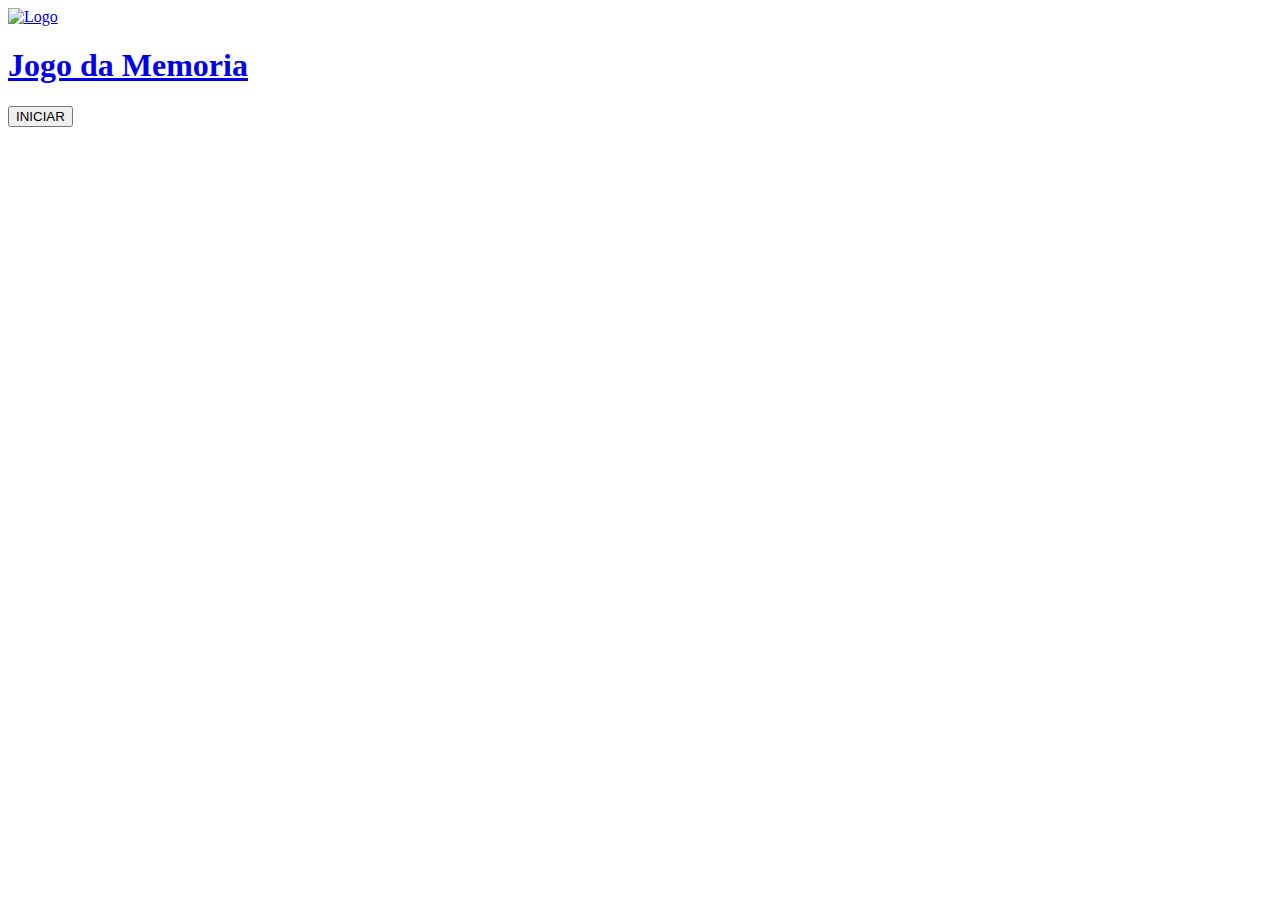
==== index.html @ d3d9e242 "teste" ====
<!DOCTYPE html>
<html lang="pt-br">
<head>
    <meta charset="UTF-8">
    <meta name="viewport" content="width=device-width, initial-scale=1.0">
    
    <link rel="stylesheet" href="css/reset.css">
    <link rel="stylesheet" href="css/login.css"">
    

    <title>Início | Jogo da Memoria</title>
</head>
<body>
    <form class="login_form">
        <div class="login_header">
            <a href="/Incio.html">
                <img src="IMG/logo.png" alt="Logo">
                <h1>Jogo da Memoria</h1>
            </a>
        </div>

        <a href="paginas/ambientes.html">
            <button type="button" class="login_btn">INICIAR</button>
        </a>
    </form>

    
</body>
</html>
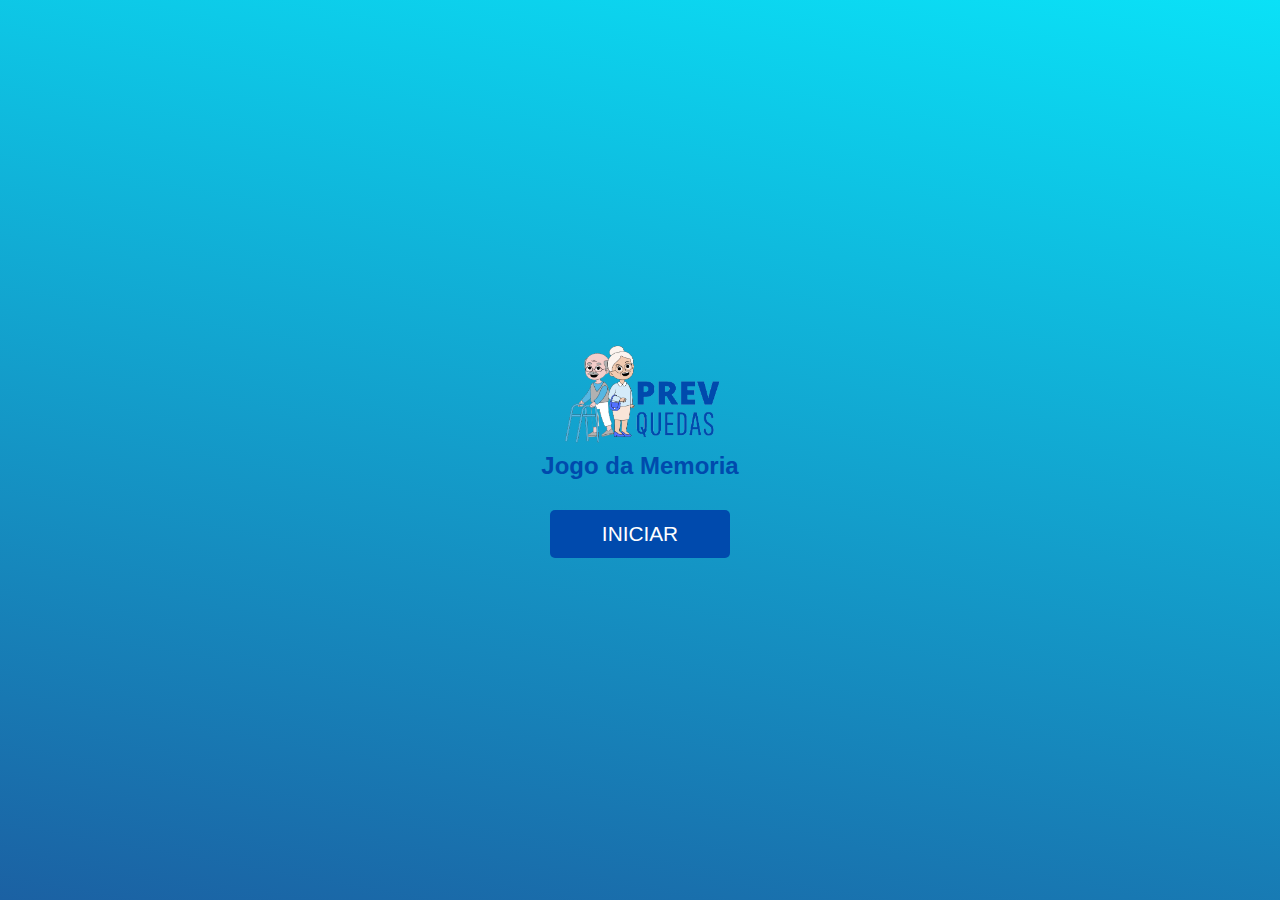
==== commit b456a934: "alterações" ====
--- a/index.html
+++ b/index.html
@@ -19,7 +19,7 @@
             </a>
         </div>
 
-        <a href="paginas/ambientes.html">
+        <a href="paginas/infos.html">
             <button type="button" class="login_btn">INICIAR</button>
         </a>
     </form>
--- a/css/login.css
+++ b/css/login.css
@@ -0,0 +1,105 @@
+body{
+    background: linear-gradient(10deg, rgba(27, 97, 163, 1) 0%, rgba(10, 225, 247, 1) 100%);
+}
+.login_form{
+    align-items: center;
+    display: flex;
+    flex-direction: column;
+    height: 100vh;
+    justify-content: center;
+}
+
+.info_space{
+    text-align: center;
+    background-color:rgba(240, 255, 240, 0.382);
+    height: 65%;
+    width: 53%;
+    border-radius: 5px;    
+}
+
+
+.info_space, h1 {
+    color: #333;
+}
+
+.login_header{
+    align-items: center;
+    display: flex;
+    flex-direction: column;
+    justify-content: center;
+    margin-bottom: 30px;
+}
+.login_header a{
+    align-items: center;
+    display: flex;
+    flex-direction: column;
+    justify-content: center;
+}
+
+.login_header img {
+    width: 200px;
+}
+
+.login_header h1 {
+    color: #004AAD;
+    font-size: 1.5em;
+}
+
+.login_input {
+    border: 2px solid #004AAD;
+    border-radius: 5px;
+    color: #333;
+    font-size: 1.3em;
+    margin-bottom: 15px;
+    width: 100%;
+    max-width: 250px;
+    outline: none;
+    padding: 12px;
+}
+
+.login_btn {
+    background-color: #004AAD;
+    border-radius: 5px;
+    color: white;
+    cursor: pointer;
+    font-size: 1.3em;
+    width: 180px;
+    max-width: 300px;
+    padding: 12px;
+}
+
+
+.link_btn {
+    padding: 4px 0;
+}
+
+.login_btn:disabled {
+    background-color: rgb(165, 162, 162);
+    color: white; ;
+    cursor: auto;
+}
+.house_btn {
+    background-color: #004AAD;
+    border-radius: 5px;
+    color: white;
+    cursor: pointer;
+    font-size: 1.8em;
+    width: 60px;
+    max-width: 300px;
+    padding: 12px 5px;
+}
+.flex{
+    display: flex;
+    width: 100%;
+    padding: 10px 20px;
+   
+}
+
+.logoinic{
+    width: 50%;
+}
+
+.house_btn2{
+    width: 50%;
+    text-align: right;
+}
